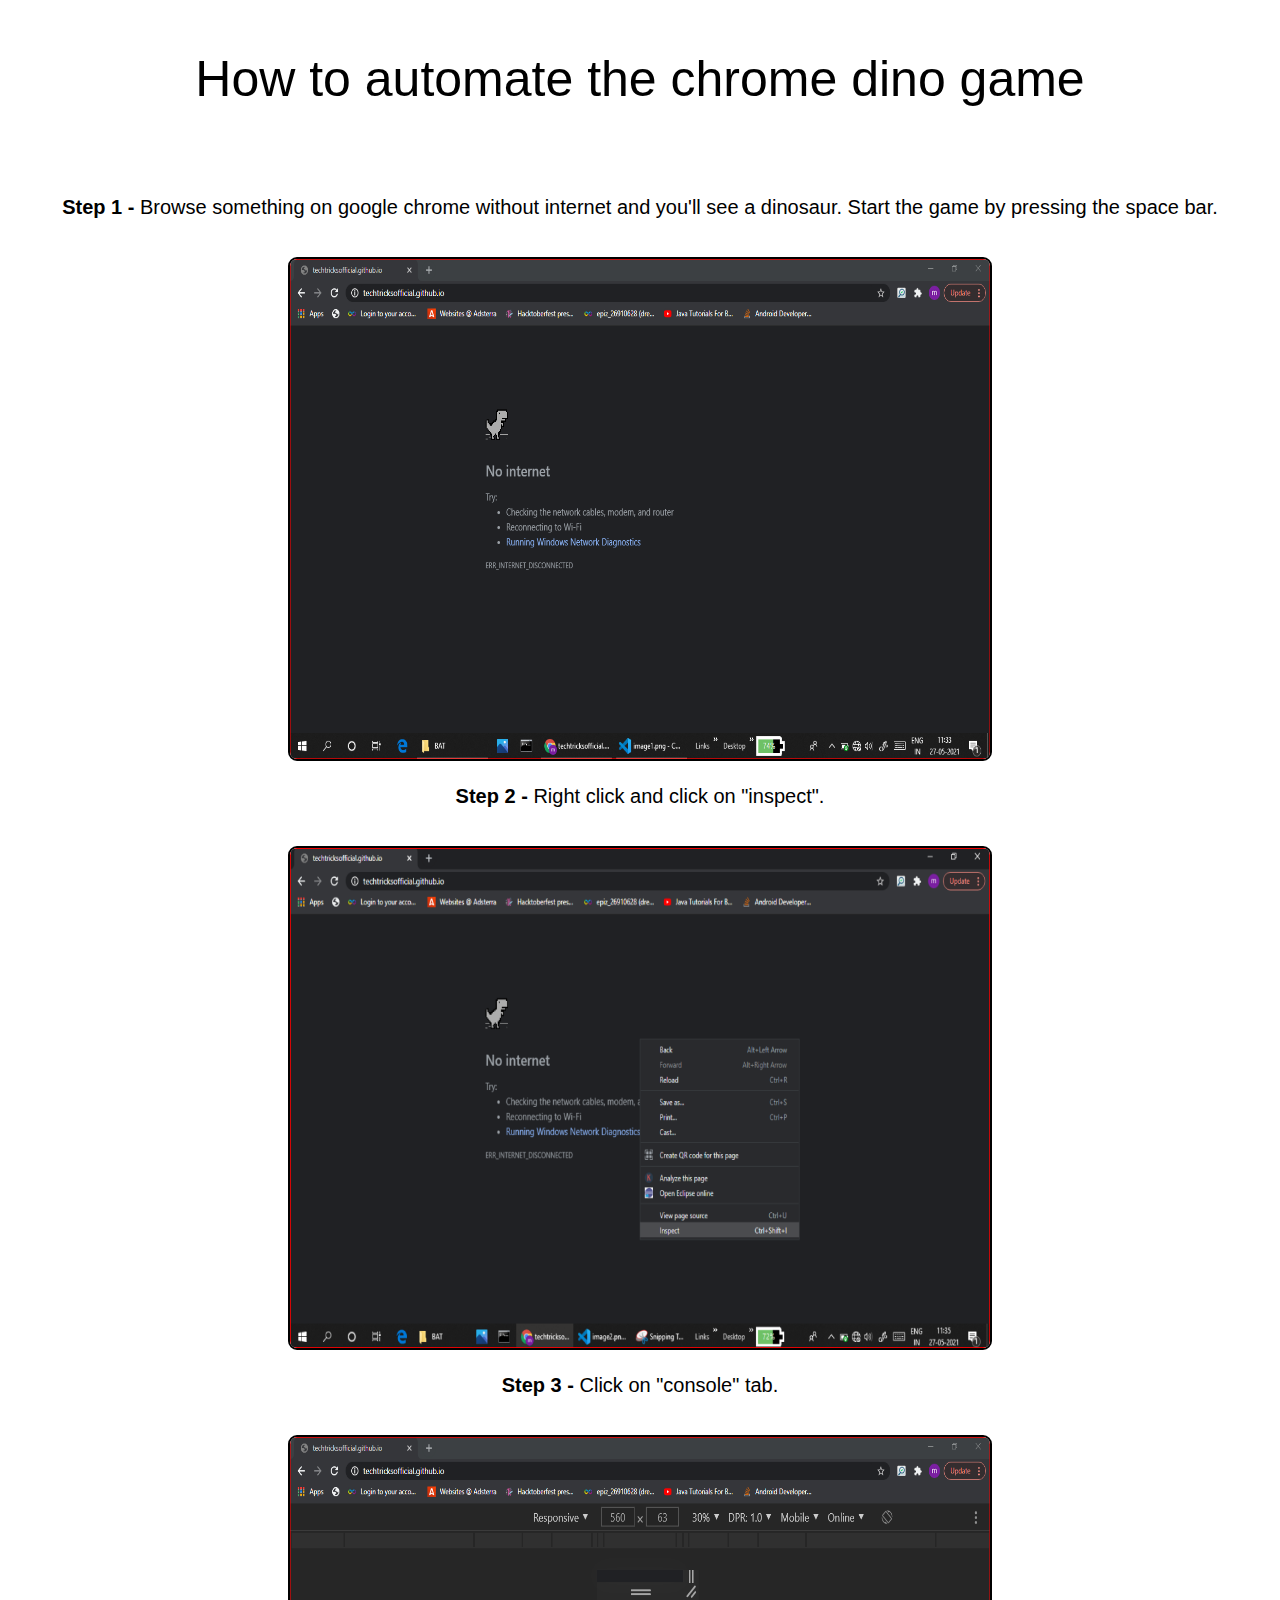
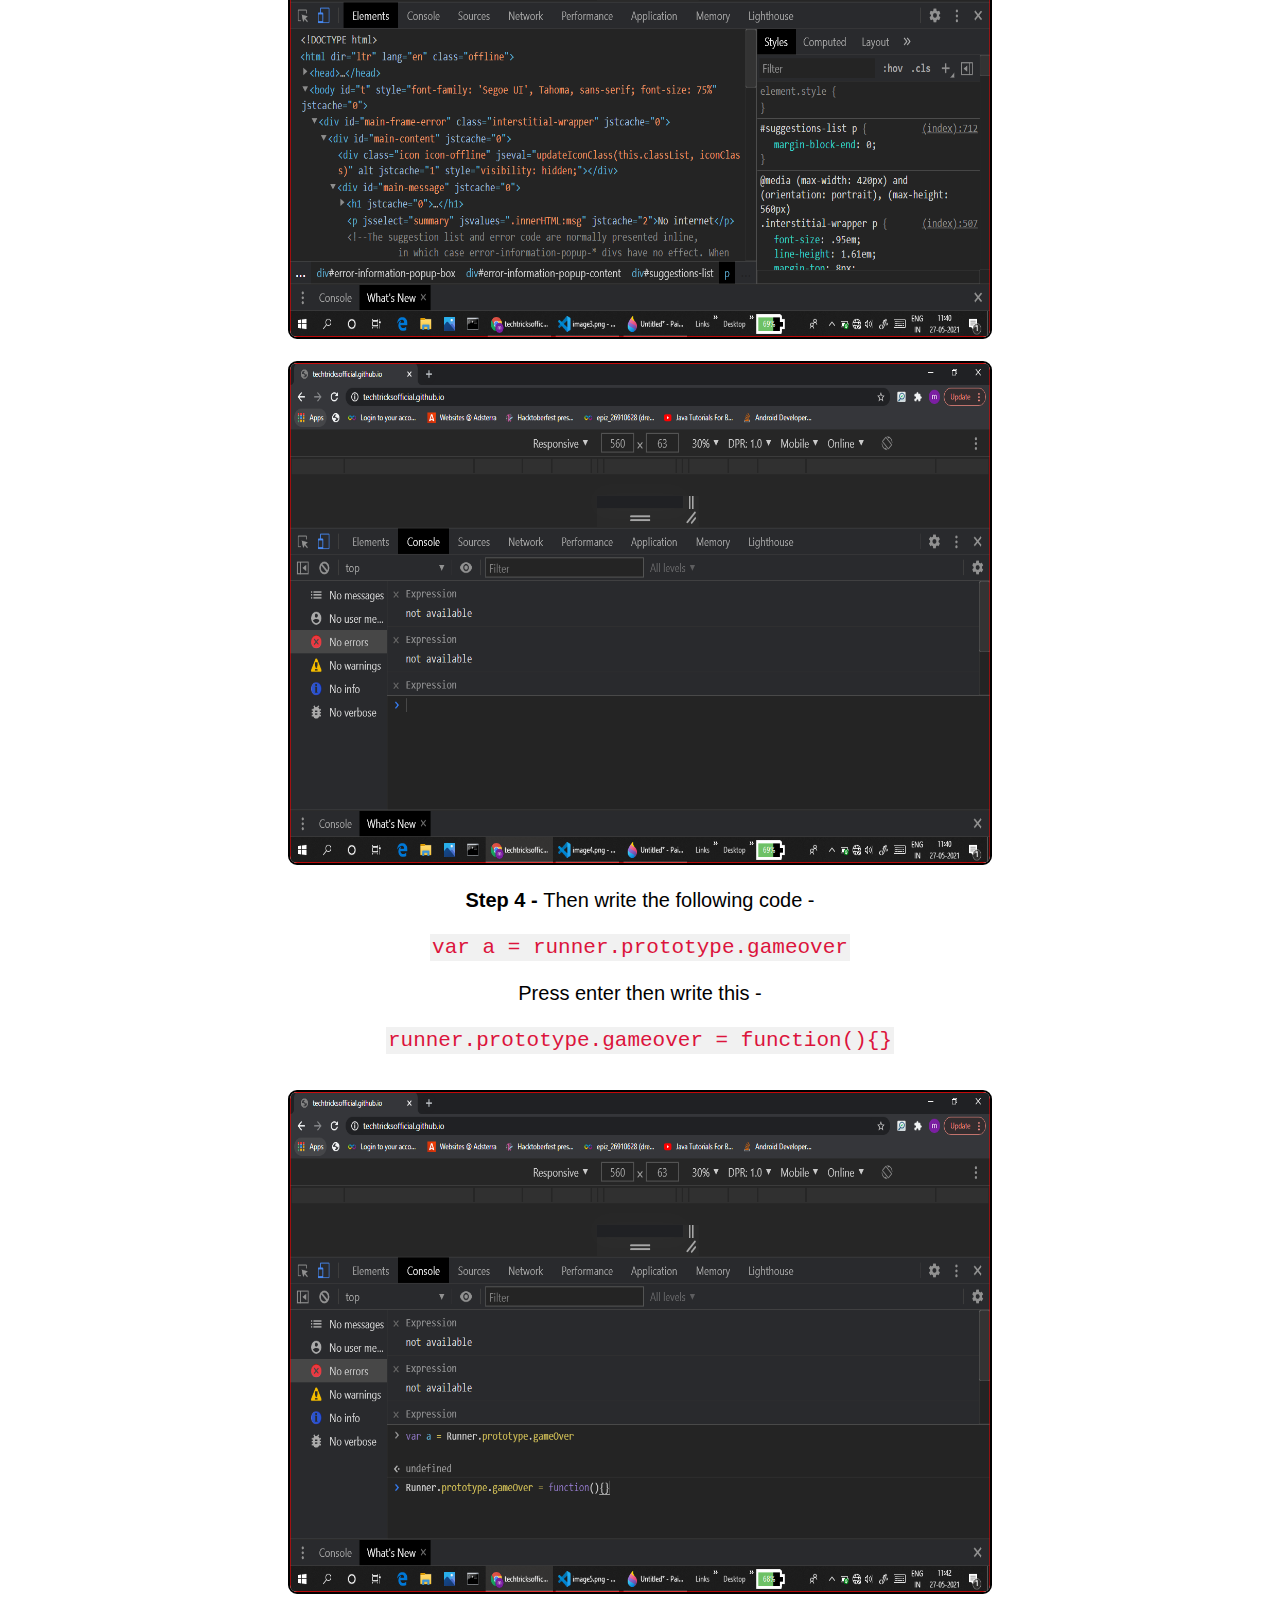
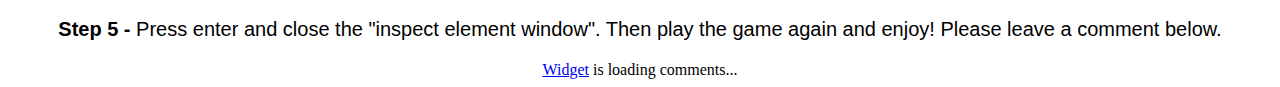
==== tutorial/tutorial1.html @ 9ac02b0f "changes" ====
<!DOCTYPE html>
<html>

<head>
    <meta charset='utf-8'>
    <meta http-equiv='X-UA-Compatible' content='IE=edge'>
    <title>How to automate the chrome dino game - TechTricks</title>
    <meta name='viewport' content='width=device-width, initial-scale=1'>
    <link rel='stylesheet' type='text/css' media='screen' href='main.css'>
    <link rel='stylesheet' type='text/css' media='screen' href='resp.css'>
    <script src='main.js'></script>
    <link rel="stylesheet" type="text/css"
        href="https://www.htmlcommentbox.com/static/skins/bootstrap/twitter-bootstrap.css?v=0" />
    <script type="text/javascript"
        id="hcb"> /*<!--*/ if (!window.hcb_user) { hcb_user = {}; } (function () { var s = document.createElement("script"), l = hcb_user.PAGE || ("" + window.location).replace(/'/g, "%27"), h = "https://www.htmlcommentbox.com"; s.setAttribute("type", "text/javascript"); s.setAttribute("src", h + "/jread?page=" + encodeURIComponent(l).replace("+", "%2B") + "&mod=%241%24wq1rdBcg%241cwq.FzYSOmNjb91JQ5%2FU1" + "&opts=16862&num=10&ts=1622024694466"); if (typeof s != "undefined") document.getElementsByTagName("head")[0].appendChild(s); })(); /*-->*/ </script>
</head>

<body>
    <div class="ans">
        <p class="q">How to automate the chrome dino game</p><br>
        <p class="step"><b>Step 1 - </b>Browse something on google chrome without internet and you'll see a dinosaur.
            Start the game by pressing the space bar.</p><br>
        <center>
            <img src="images/tutorial1/image1.png" alt="" class="ansimg">
        </center>
        <p class="step"><b>Step 2 - </b>Right click and click on "inspect".</p><br>
        <center>
            <img src="images/tutorial1/image2.png" alt="" class="ansimg">
        </center>
        <p class="step"><b>Step 3 - </b>Click on "console" tab.</p><br>
        <center>
            <img src="images/tutorial1/image3.png" alt="" class="ansimg"><br><br>
            <img src="images/tutorial1/image4.png" alt="" class="ansimg">
        </center>
        <p class="step"><b>Step 4 - </b>Then write the following code - <br><br>
            <code>var a = runner.prototype.gameover</code><br><br>Press enter then write this - <br><br>
            <code>runner.prototype.gameover = function(){}</code>
        </p><br>
        <center>
            <img src="images/tutorial1/image5.png" alt="" class="ansimg">
        </center>
        <p class="step"><b>Step 5 - </b>Press enter and close the "inspect element window". Then play the game again and
            enjoy! Please leave a comment below.</p>
    </div>
    <center>
        <div id="HCB_comment_box"><a href="http://www.htmlcommentbox.com">Widget</a> is loading comments...</div>
    </center>
</body>

</html>
---- tutorial/main.css ----
.q{
    text-align: center;
    font-family: Verdana, Geneva, Tahoma, sans-serif;
    font-size: 50px;
}
.step{   
    text-align: center;
    font-family: 'Lucida Sans', 'Lucida Sans Regular', 'Lucida Grande', 'Lucida Sans Unicode', Geneva, Verdana, sans-serif;
    font-size: 20px;
}
.ansimg{
    width: 700px;
    height: 500px;
    border: 2px solid black;
    border-radius: 9px;
}
code{
    font-family: Consolas, "courier new";
    color: crimson;
    background-color: #f1f1f1;
    padding: 2px;
    font-size: 105%;
}
---- tutorial/resp.css ----
@media only screen and (max-width: 800px){
    .q{
        font-size: 20px;
    }
    .step{
        font-size: 10px;
    }
    .ansimg{
        width: 500px;
        height: 300px;
    }
}
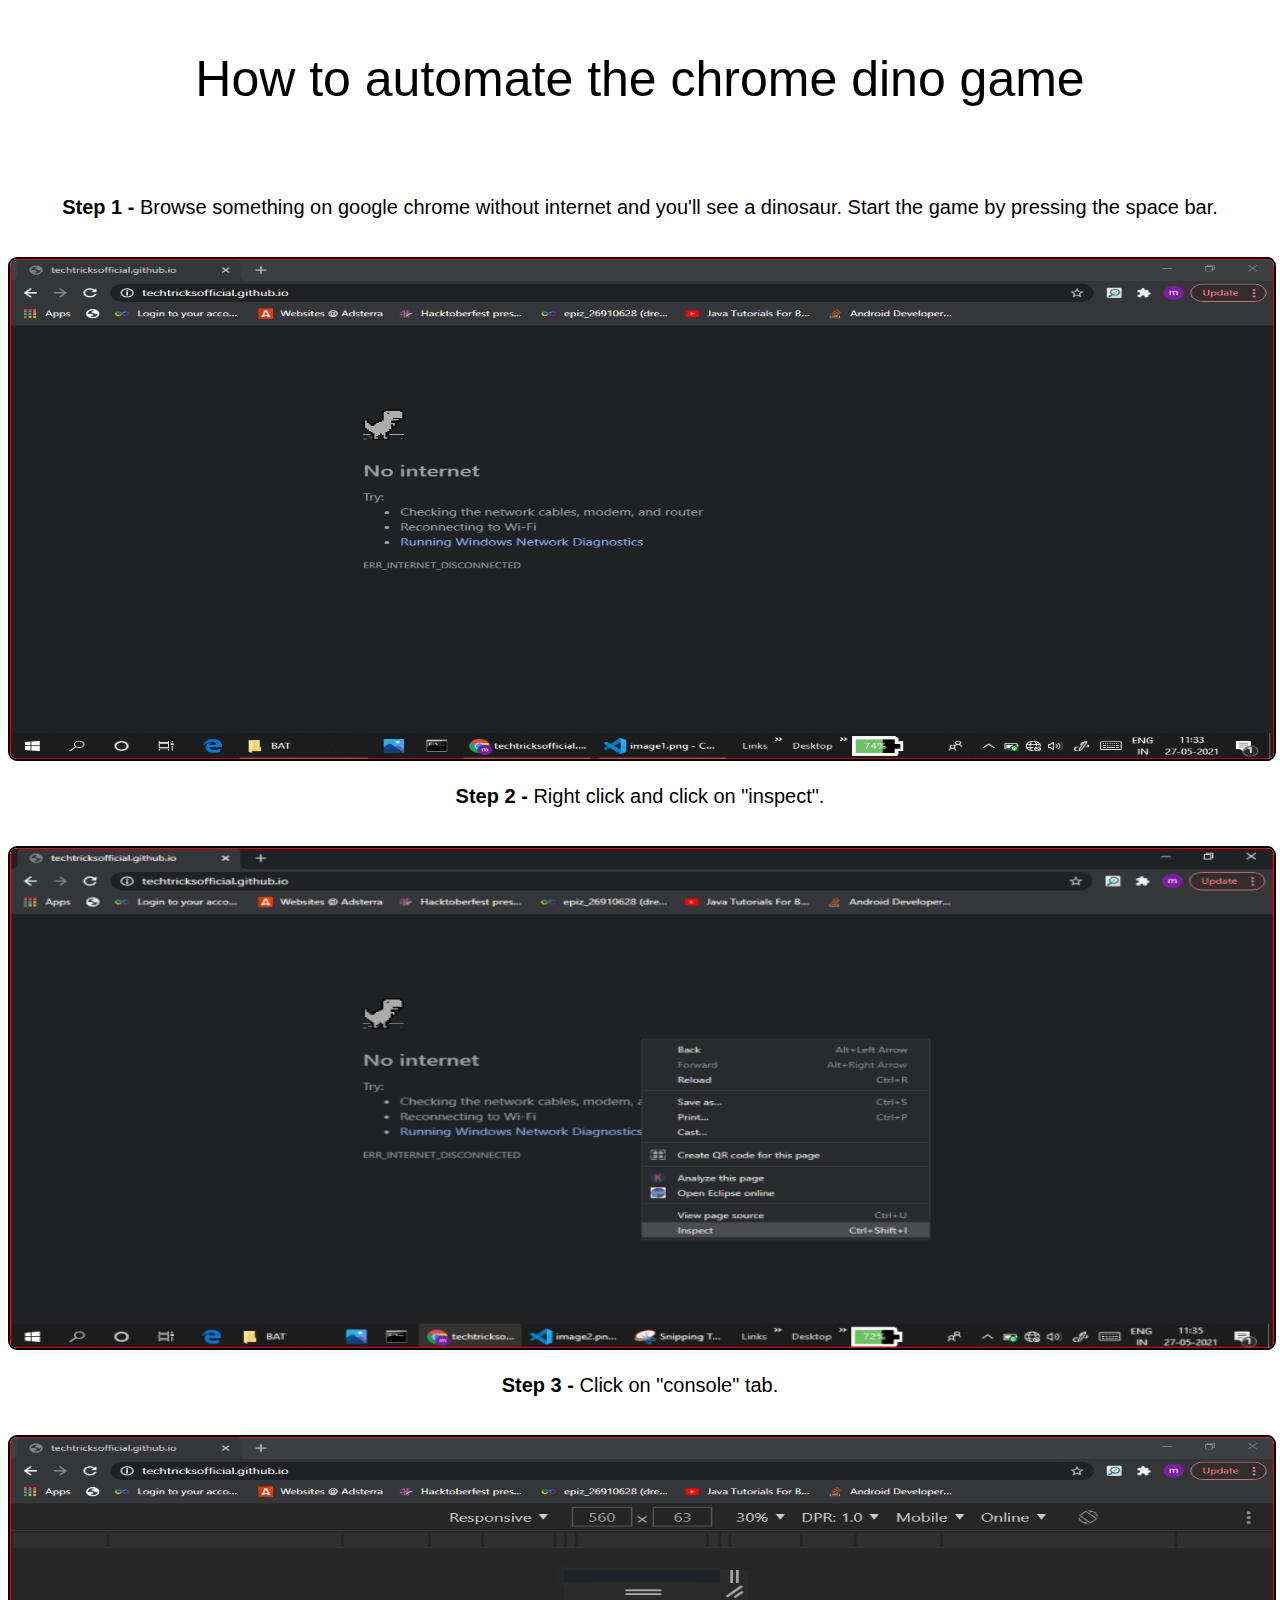
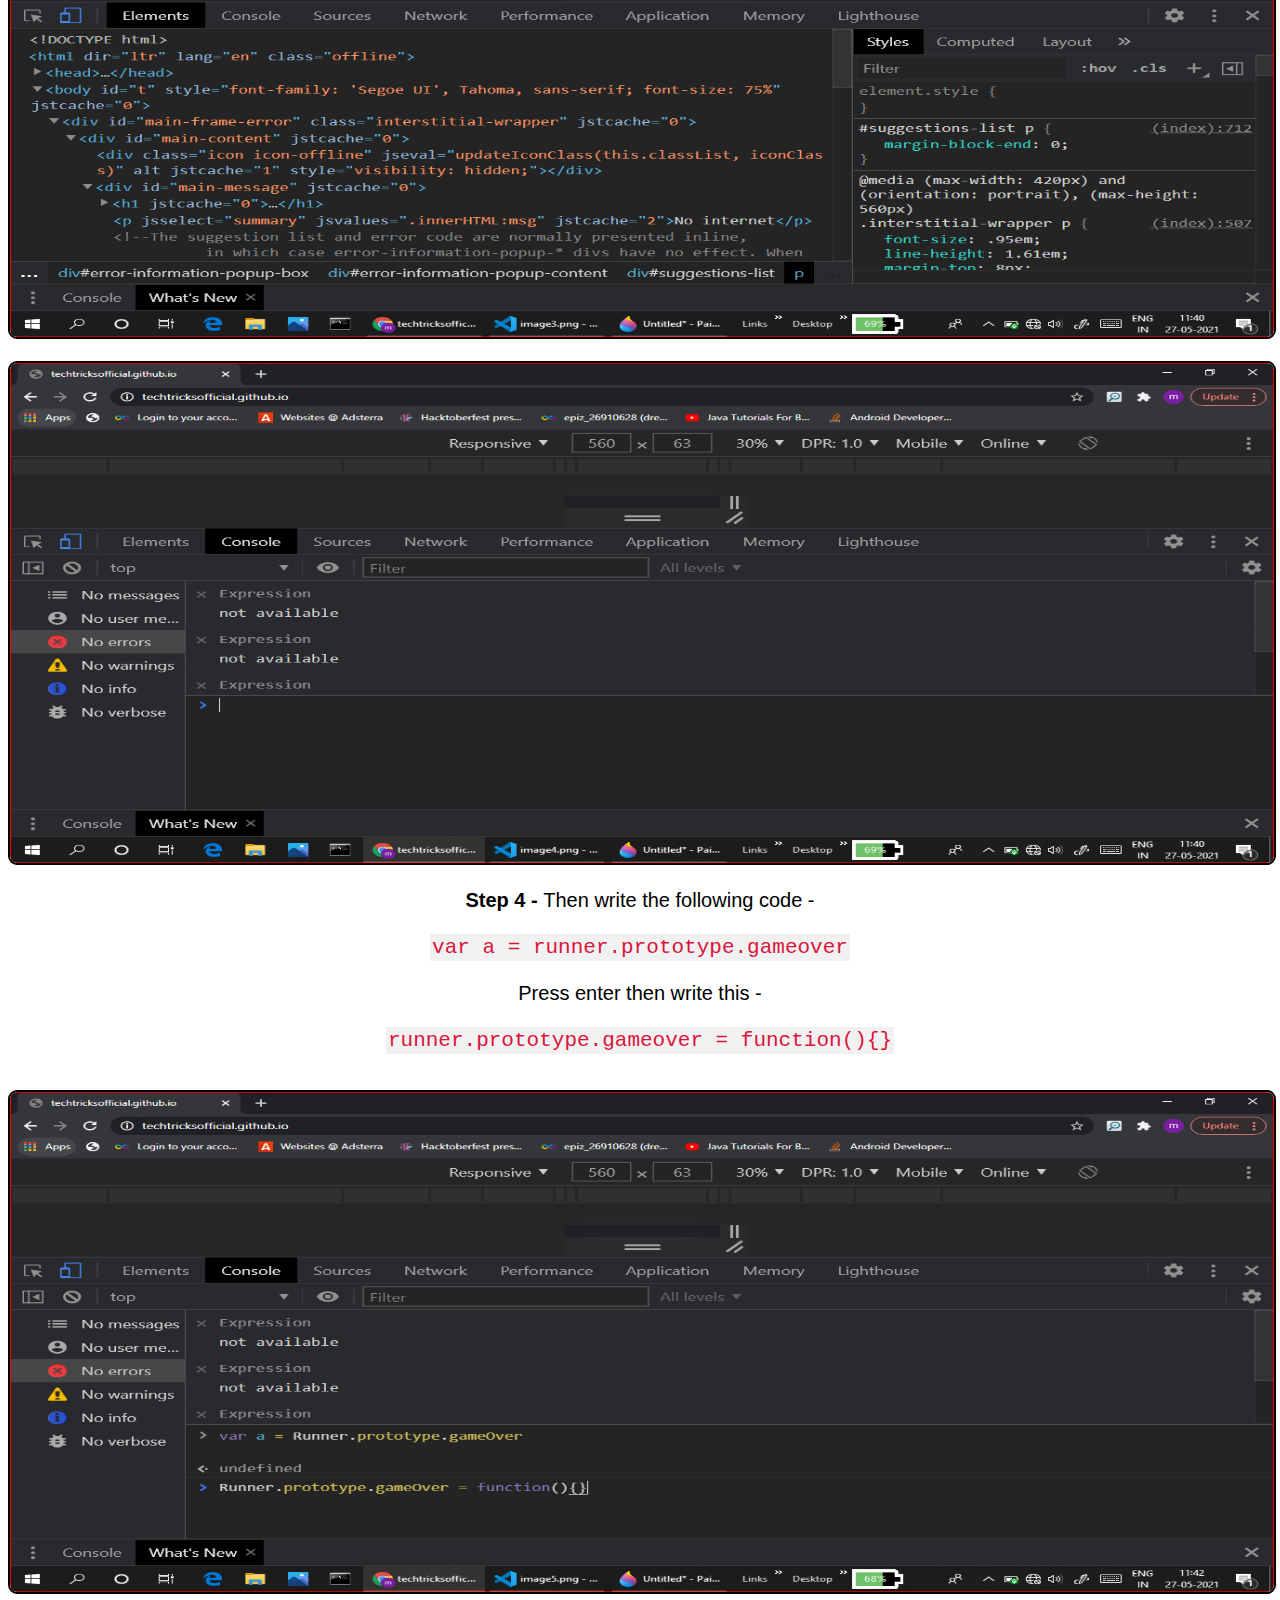
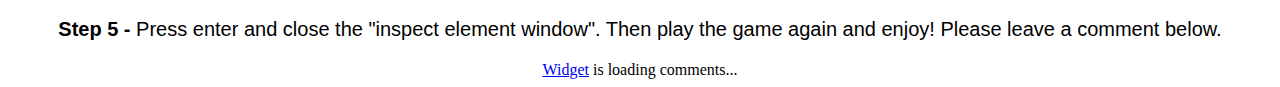
==== commit c23c4d48: "fghjk" ====
--- a/tutorial/tutorial1.html
+++ b/tutorial/tutorial1.html
@@ -24,9 +24,9 @@
             <img src="images/tutorial1/image1.png" alt="" class="ansimg">
         </center>
         <p class="step"><b>Step 2 - </b>Right click and click on "inspect".</p><br>
-        <center>
+        
             <img src="images/tutorial1/image2.png" alt="" class="ansimg">
-        </center>
+        
         <p class="step"><b>Step 3 - </b>Click on "console" tab.</p><br>
         <center>
             <img src="images/tutorial1/image3.png" alt="" class="ansimg"><br><br>
--- a/tutorial/main.css
+++ b/tutorial/main.css
@@ -9,7 +9,7 @@
     font-size: 20px;
 }
 .ansimg{
-    width: 700px;
+    width: 100%;
     height: 500px;
     border: 2px solid black;
     border-radius: 9px;
